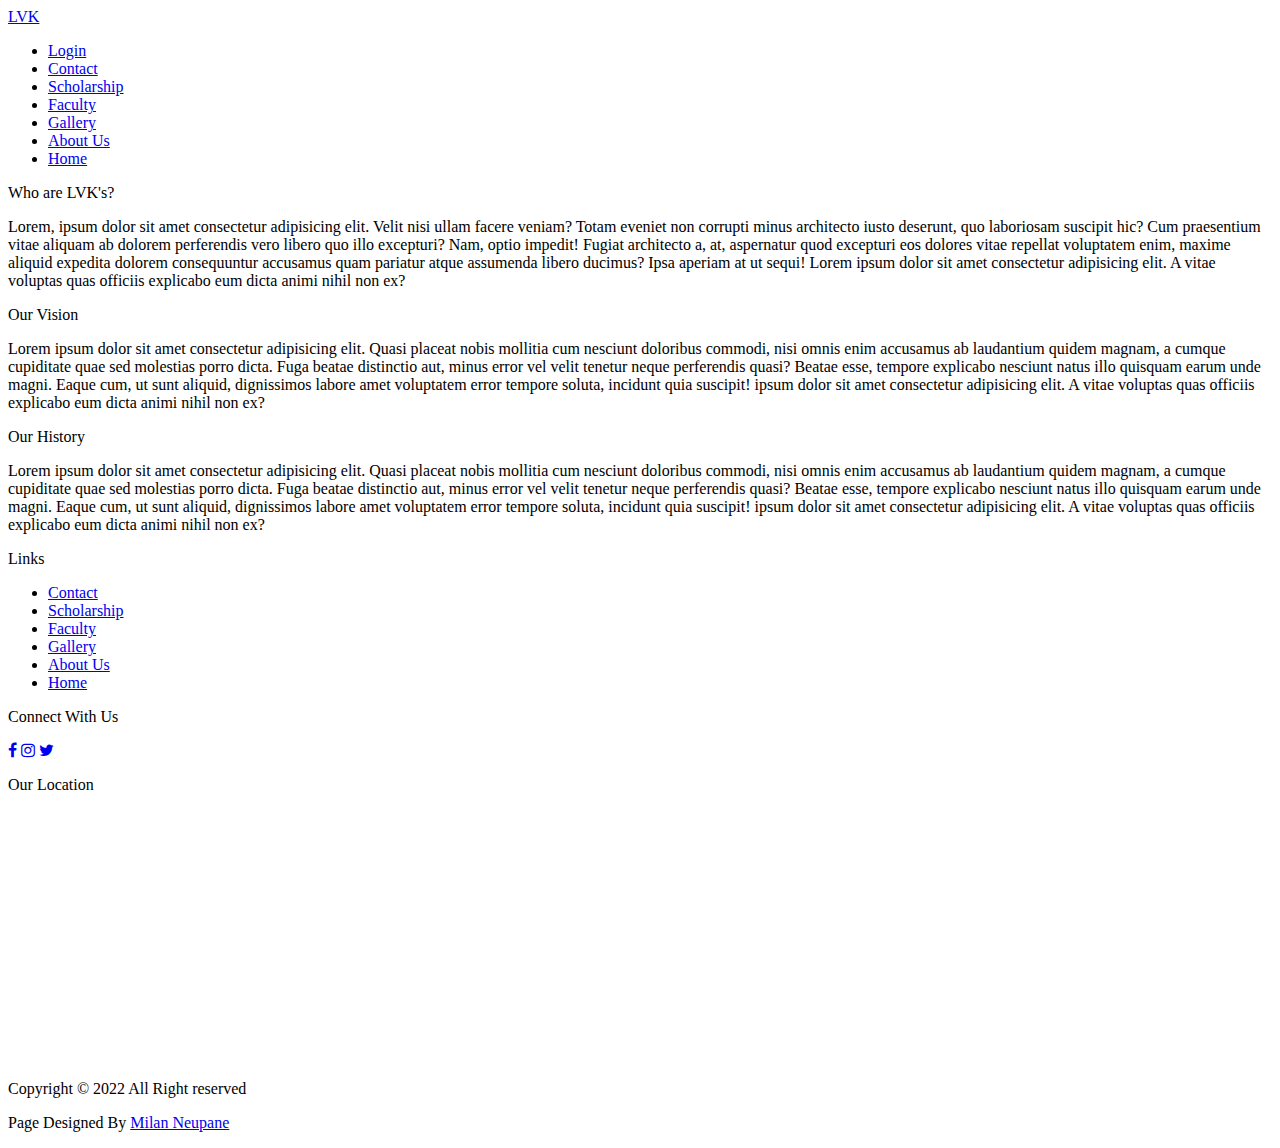
==== About.html @ 8a28398a "Add files via upload" ====
<!DOCTYPE html>
<html lang="en">
<head>
    <meta charset="UTF-8">
    <meta http-equiv="X-UA-Compatible" content="IE=edge">
    <meta name="viewport" content="width=device-width, initial-scale=1.0">
    <title>Document</title>
    <link rel="stylesheet" href="https://cdnjs.cloudflare.com/ajax/libs/font-awesome/4.7.0/css/font-awesome.min.css">
    <link rel="stylesheet" href="stylE.css">
</head>
<body>
      <!--navbar  -->
      <div class="nav">
        <div class="nav_logo"> <a href="index.html" class="nav_logo">LVK</a> </div>
        <div class="nav_link">
            <ul>
               <li><a href="login.html">Login</a></li> 
                <li><a href="contact.html">Contact</a></li>
                <li><a href="scholarship.html">Scholarship</a></li>
                <li><a href="faculty.html">Faculty</a></li>
                <li><a href="gallery.html">Gallery</a></li>
                <li><a href="About.html">About Us </a></li>
                <li><a href="index.html">Home</a></li>
            </ul>
        </div>
    </div>


<!-- About us -->
<div class="about">
    <p class="head_text">Who are LVK's?</p>
    <p class="body_text">Lorem, ipsum dolor sit amet consectetur adipisicing elit. Velit nisi ullam facere veniam? Totam eveniet non corrupti minus architecto iusto deserunt, quo laboriosam suscipit hic? Cum praesentium vitae aliquam ab dolorem perferendis vero libero quo illo excepturi? Nam, optio impedit! Fugiat architecto a, at, aspernatur quod excepturi eos dolores vitae repellat voluptatem enim, maxime aliquid expedita dolorem consequuntur accusamus quam pariatur atque assumenda libero ducimus? Ipsa aperiam at ut sequi! Lorem ipsum dolor sit amet consectetur adipisicing elit. A vitae voluptas quas officiis explicabo eum dicta animi nihil non ex?</p>
    <p class="head_text">Our Vision</p>
    <p class="body_text">Lorem ipsum dolor sit amet consectetur adipisicing elit. Quasi placeat nobis mollitia cum nesciunt doloribus commodi, nisi omnis enim accusamus ab laudantium quidem magnam, a cumque cupiditate quae sed molestias porro dicta. Fuga beatae distinctio aut, minus error vel velit tenetur neque perferendis quasi? Beatae esse, tempore explicabo nesciunt natus illo quisquam earum unde magni. Eaque cum, ut sunt aliquid, dignissimos labore amet voluptatem error tempore soluta, incidunt quia suscipit! ipsum dolor sit amet consectetur adipisicing elit. A vitae voluptas quas officiis explicabo eum dicta animi nihil non ex?</p>
    <p class="head_text">Our History</p>
    <p class="body_text">Lorem ipsum dolor sit amet consectetur adipisicing elit. Quasi placeat nobis mollitia cum nesciunt doloribus commodi, nisi omnis enim accusamus ab laudantium quidem magnam, a cumque cupiditate quae sed molestias porro dicta. Fuga beatae distinctio aut, minus error vel velit tenetur neque perferendis quasi? Beatae esse, tempore explicabo nesciunt natus illo quisquam earum unde magni. Eaque cum, ut sunt aliquid, dignissimos labore amet voluptatem error tempore soluta, incidunt quia suscipit! ipsum dolor sit amet consectetur adipisicing elit. A vitae voluptas quas officiis explicabo eum dicta animi nihil non ex?</p>

</div>


    <!-- Footer -->
    <div class="footer">
       
        <div class="link">
            <p class="head_text">Links</p>
            <p class="body_text">
                <ul>
                    <li><a href="contact.html">Contact</a></li>
                    <li><a href="scholarship.html">Scholarship</a></li>
                    <li><a href="faculty.html">Faculty</a></li>
                    <li><a href="gallery.html">Gallery</a></li>
                    <li><a href="About.html">About Us </a></li>
                    <li><a href="index.html">Home</a></li>
            </ul>
        </p>
        </div>
        <div class="contact">
            <p class="head_text">Connect With Us</p>
            <div class="icon">
                <a href="https://facebook.com" target="_blank"><i class="fa fa-facebook"></i></a>
                <a href="https://instagram.com" target="_blank"><i class="fa fa-instagram"></i></a>
                <a href="https://twitter.com" target="_blank"><i class="fa fa-twitter"></i></a>
            </div>
        </div>
        <div class="locatiom">
            <p class="head_text">Our Location</p>
            <iframe src="https://www.google.com/maps/embed?pb=!1m18!1m12!1m3!1d3531.030281724533!2d85.2904719503313!3d27.74721198269081!2m3!1f0!2f0!3f0!3m2!1i1024!2i768!4f13.1!3m3!1m2!1s0x0%3A0x16a93bec2d12f4fb!2zMjfCsDQ0JzUwLjAiTiA4NcKwMTcnMzMuNiJF!5e0!3m2!1sne!2snp!4v1651412860164!5m2!1sne!2snp" width="350" height="250" style="border:0;" allowfullscreen="" loading="lazy" referrerpolicy="no-referrer-when-downgrade"></iframe>
        </div>
    </div>
    
      <footer>
        <p class="body_text">Copyright &copy; 2022 All Right reserved</p>
        <p class="body_text">Page Designed By <a href="milannneupane.com.np">Milan Neupane</a></p>
    </footer>
</body>
</html>
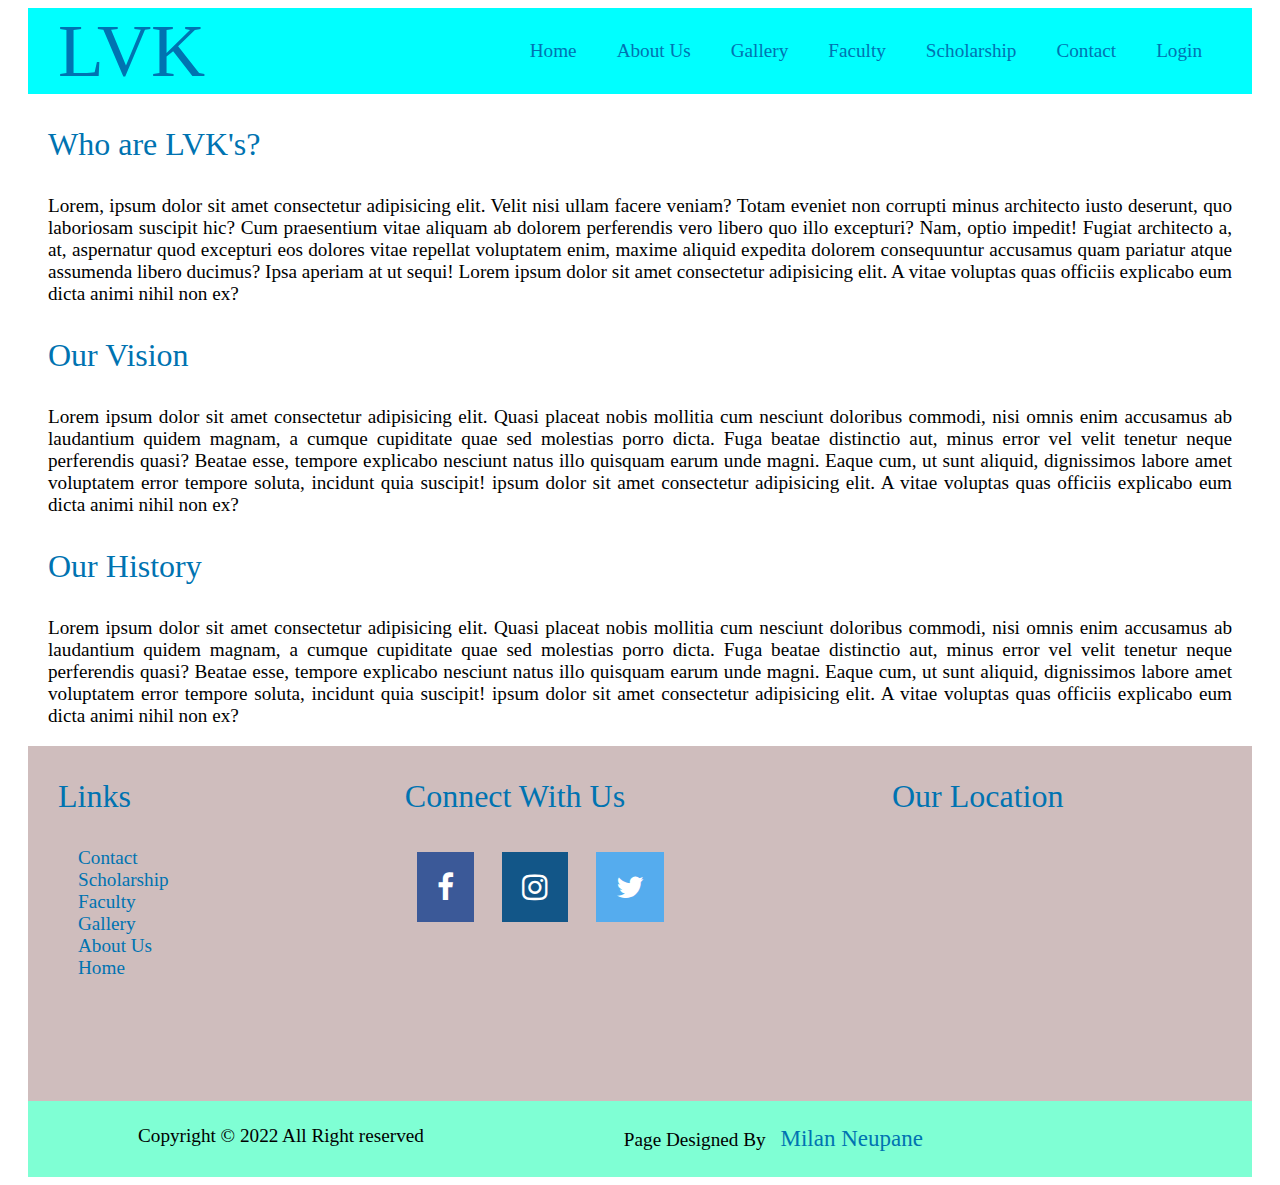
==== commit b384de9e: "Update About.html" ====
--- a/About.html
+++ b/About.html
@@ -6,7 +6,7 @@
     <meta name="viewport" content="width=device-width, initial-scale=1.0">
     <title>Document</title>
     <link rel="stylesheet" href="https://cdnjs.cloudflare.com/ajax/libs/font-awesome/4.7.0/css/font-awesome.min.css">
-    <link rel="stylesheet" href="stylE.css">
+    <link rel="stylesheet" href="style.css">
 </head>
 <body>
       <!--navbar  -->
@@ -73,4 +73,4 @@
         <p class="body_text">Page Designed By <a href="milannneupane.com.np">Milan Neupane</a></p>
     </footer>
 </body>
-</html>+</html>
--- a/style.css
+++ b/style.css
@@ -0,0 +1,263 @@
+*{
+	padding: 0px 10px;
+	border: 0;
+	box-sizing: border-box;
+}
+
+/* text Decoration */
+.head_text{
+	color: #0073b1;
+	font-size:xx-large
+}
+.body_text{
+	font-size: larger;
+	text-align: justify;
+}
+li{
+	list-style: none;
+}
+a{
+	text-decoration: none;
+}
+.m_text{
+	color: royalblue;
+	font-size: x-large;
+	font-style: inherit;
+}
+
+/* maequee */
+.milan{
+	display: flex;
+	justify-content: space-around;
+	align-items: center;
+	background-color: lightblue;
+}
+
+/* navbar */
+.nav{
+	display: flex;
+	background-color: aqua;
+	align-items: center;
+	justify-content: center;
+}
+.nav_logo{
+width: 30%;
+font-family: 'Times New Roman', Times, serif;
+font-weight: 100;
+font-size: 75px;
+}
+.nav_link{
+	width: 70%;
+}
+.nav_link ul{
+	display: flex;
+	flex-direction: row-reverse;
+
+}
+
+/* hero Page */
+.hero{
+	background-image: url(./Media/cover.png);
+	height: 100vh;
+	 background-size: cover ;
+    background-repeat:repeat; 
+	
+}
+.intro{
+	display: flex;
+	align-content: center;
+	
+}
+.text{
+	width: 80%;
+}
+
+.notice{
+	width:40%;
+}
+
+
+/* input type */
+input[type=button]{
+	align-items: center;
+	width: 145px;
+	height:30px;
+	border-radius: 15px;
+	font-size: 25px;
+	background-color: cadetblue;
+}
+
+/* Login */
+.login{
+    background: lightgray;
+	border: solid #0073b1 2px;
+	display: grid;
+	grid-column: auto;
+	justify-content: center;
+    align-content: center;
+	height: 100vh;
+}
+.login p{
+	text-align: center;
+}
+button {
+	margin: auto;
+	align-items: center;
+	width: 145px;
+	height:30px;
+	border-radius: 15px;
+	font-size: 25px;
+	background-color: cadetblue;
+	    height: 60px;
+
+}
+button:hover{
+	background-color: red;
+}
+.input{
+	display: flex;
+	justify-content: center;
+    align-content: center;
+	padding: 10px, 45px;
+	height: 60px;
+}
+
+/* Form */
+form label{
+	font-size: 39px;
+	font-weight: bolder;
+	font-family: "times New Roman";
+}
+form input{
+	font-size: 29px;
+	font-weight: bolder;
+	font-family: "times New Roman";
+	border: 0.5px;
+	background-color: wheat;
+}
+.user{
+	padding: 10px;
+	display: flex;
+	align-items: center;
+	justify-content: center;
+	font-size: 30px;
+}
+
+/* footer */
+.footer{
+	background-color: rgb(207, 189, 189);
+	display: flex;
+	justify-content: space-between;
+}
+footer{
+	display: flex;
+	background-color: aquamarine;
+}
+footer p{
+	padding: 5px 100px;
+}		
+
+
+/* Registation */
+.form{
+	display:flex ;
+	flex-direction: column;
+	align-items:center ;
+	justify-content: center;
+	border: 1px solid #0073b1;
+	width: auto !important;
+	height: auto!important;
+}
+
+
+
+ button {  
+	background-color: #4CAF50;  
+	color: white;  
+	padding: 16px 20px;  
+	margin: 8px 0;  
+	border: none;  
+	cursor: pointer;  
+	width: 100%;  
+	opacity: 0.9;  
+  }  
+ button:hover {  
+	opacity: 1;  
+  }  
+
+.main{
+	border: 2px solid black;
+	width: 20%;	
+}
+.main_gallery{
+	border: 2px solid black;
+	width: 40%;	
+}
+.main img{
+	width: auto !important;
+	height: auto!important;
+	padding: 10px, 20px, 10px, 20px;
+}
+.scholar{
+	display: flex;
+	justify-content: space-around;
+	padding-bottom: 30px;
+	padding-top: 20px;
+	align-items: center;
+}
+a{
+	font-size: larger;
+	font-family: 'Times New Roman', Times, serif;
+	color: #0073b1;
+}
+a:hover{
+	color: red;
+
+}
+ol li{
+	list-style: number;
+}
+.main:hover{
+	opacity: 30;
+}
+.facilities{
+	background-color: rgb(255, 204, 204);
+}
+
+/* icons */
+.fa {
+	padding: 20px;
+	font-size: 30px;
+	/* width: 50px; */
+	text-align: center;
+	text-decoration: none;
+	margin: 5px 2px;
+  }
+  
+  .fa:hover {
+	  opacity: 0.7;
+  }
+  
+  .fa-facebook {
+	background: #3B5998;
+	color: white;
+  }
+  
+  .fa-twitter {
+	background: #55ACEE;
+	color: white;
+  }
+  
+  .fa-google {
+	background: #dd4b39;
+	color: white;
+  }
+  
+  .fa-instagram{
+	background: #125688;
+	color: white;
+  }
+  .fa-linkedin {
+	background: #007bb5;
+	color: white;
+  }